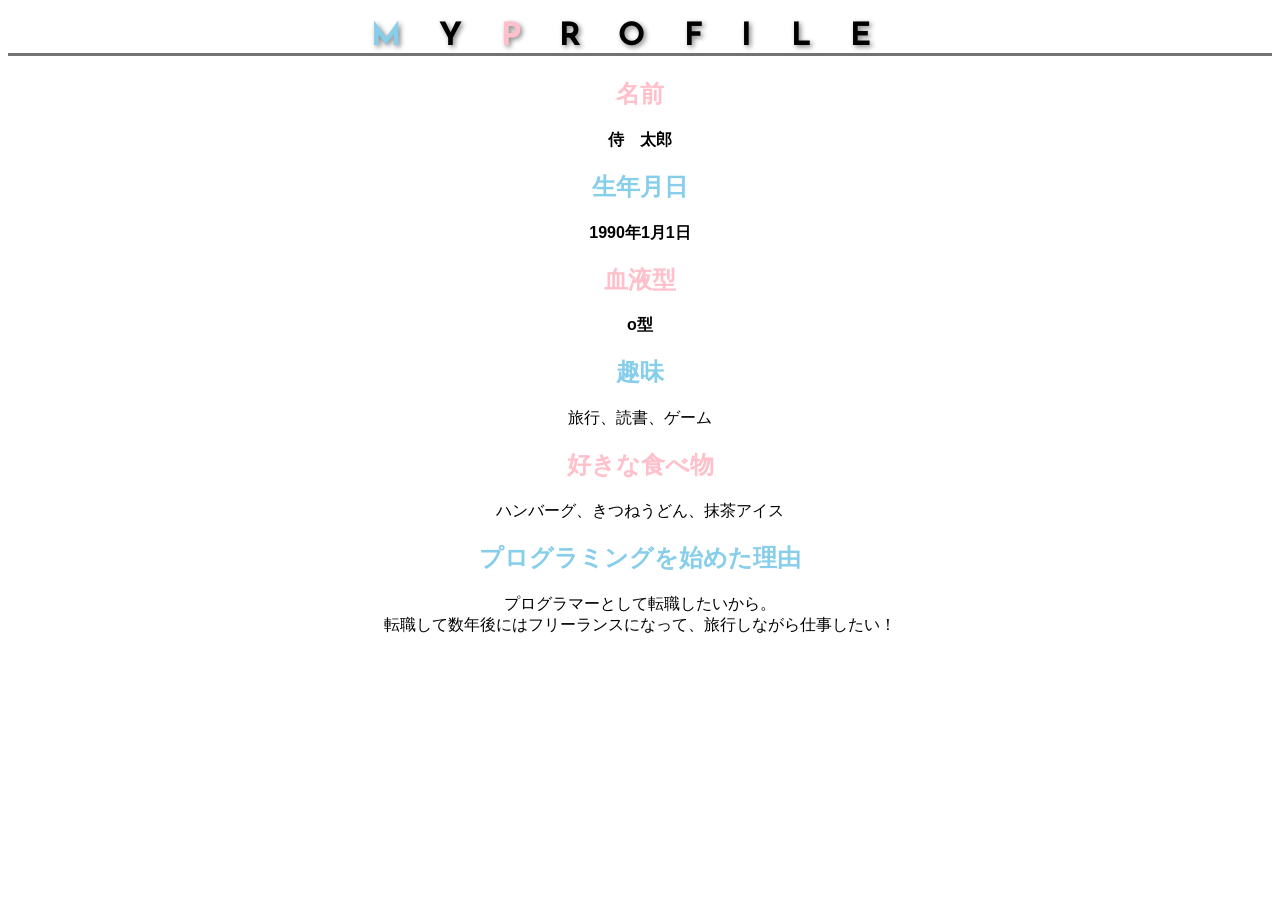
==== kadai_015/kadai_015.html @ a878a010 "kadai_015をアップロード" ====
<!DOCTYPE html>
<html>
<head>
    <title>15章課題</title>
    <meta charset="UTF-8">
    <meta name="description" content="このページは１５章の課題です。">
    <link rel="stylesheet" href="style.css">
    <link rel="preconnect" href="https://fonts.googleapis.com">
    <link rel="preconnect" href="https://fonts.gstatic.com" crossorigin>
    <link href="https://fonts.googleapis.com/css2?family=Josefin+Sans&display=swap" rel="stylesheet">
    <link rel="preconnect" href="https://fonts.googleapis.com">
<link rel="preconnect" href="https://fonts.gstatic.com" crossorigin>
<link href="https://fonts.googleapis.com/css2?family=Josefin+Sans:ital,wght@0,100..700;1,100..700&family=Noto+Sans+JP:wght@100..900&family=Open+Sans:ital,wght@0,300..800;1,300..800&family=Roboto:ital,wght@0,100..900;1,100..900&family=Sawarabi+Mincho&family=Zen+Old+Mincho&display=swap" rel="stylesheet">
</head>
<body>
    <h1><span class="blue">M</span>Y<span class="pink">P</span>ROFILE</h1>
    <div id="basic">
    <h2 class="pink">名前</h2>
    <p class="text1">侍　太郎</p>
    <h2 class="blue">生年月日</h2>
    <p class="text1">1990年1月1日</p>
    <h2 class="pink">血液型</h2>
    <P class="text1">o型</P>
    </div>
    <h2 class="blue">趣味</h2>
    <p>旅行、読書、ゲーム</p>
    <h2 class="pink">好きな食べ物</h2>
    <P>ハンバーグ、きつねうどん、抹茶アイス</P>
    <h2 class="blue">プログラミングを始めた理由</h2>
    <p>プログラマーとして転職したいから。<br>転職して数年後にはフリーランスになって、旅行しながら仕事したい！</p>
</body>
</html>
---- kadai_015/style.css ----
select{font-size: 20px;}
body{
    font-family: "Arial", "Meiryo", sans-serif;}
h1{font-family: "Josefin Sans", sans-serif;
    font-optical-sizing: auto;
    font-weight: <weight>;
    font-style: normal;
    text-align:center;
    text-size-adjust: 2em;
    text-shadow: 2px 2px 5px grey;
    letter-spacing: 1.2em;
    border-bottom:solid 3px rgb(115, 115, 114)
    }
span.blue{color:rgb(135, 206, 235)}
span.pink{color:rgb(255, 192, 203)}
div{id=basic}
h2{text-align:center;}
h2.pink{color:rgb(255, 192, 203)}
h2.blue{color:rgb(135, 206, 235)}
p{text-align:center;}
p.text1{font-weight:bold;}
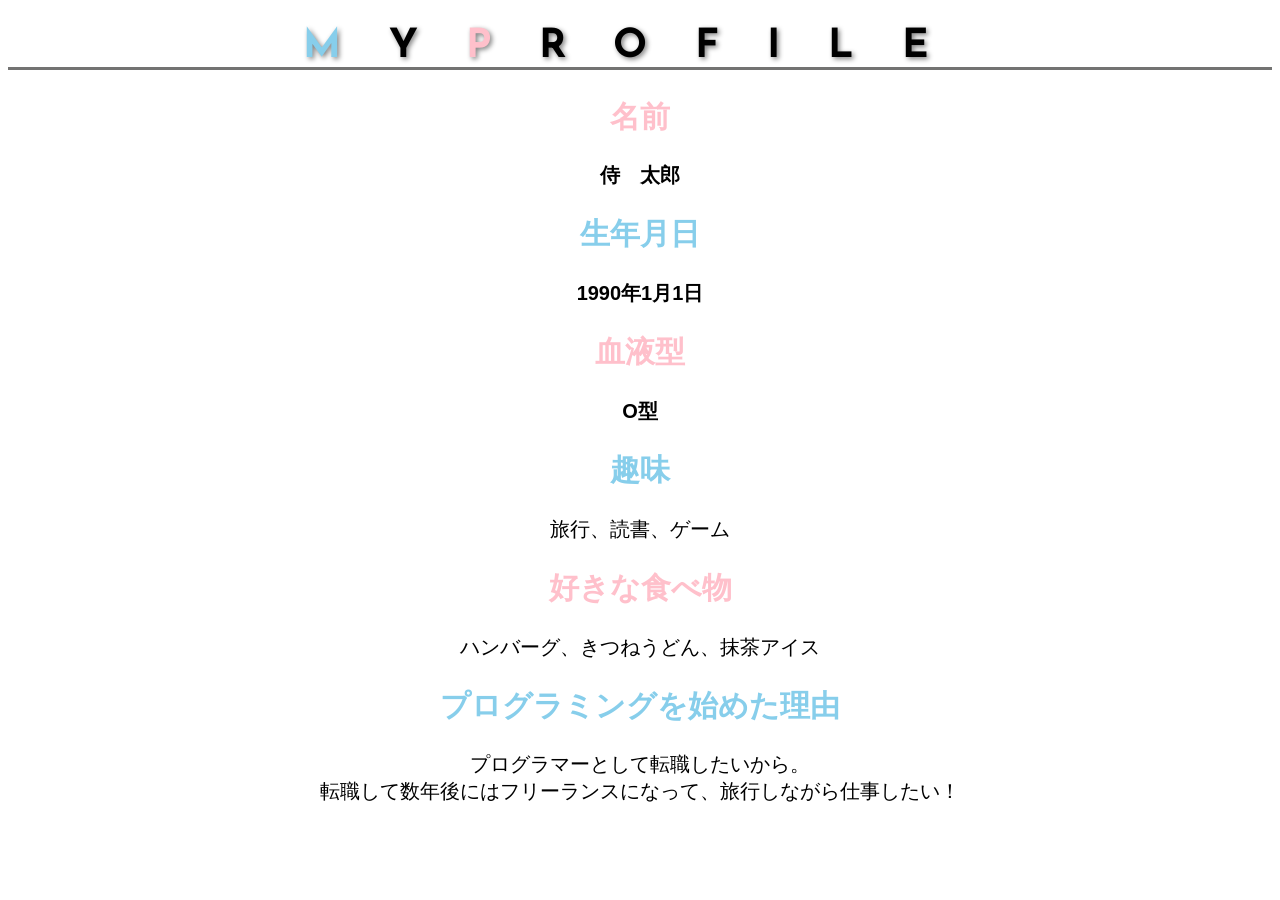
==== commit 03a77321: "kadai_015をアップロード" ====
--- a/kadai_015/kadai_015.html
+++ b/kadai_015/kadai_015.html
@@ -16,11 +16,11 @@
     <h1><span class="blue">M</span>Y<span class="pink">P</span>ROFILE</h1>
     <div id="basic">
     <h2 class="pink">名前</h2>
-    <p class="text1">侍　太郎</p>
+    <p >侍　太郎</p>
     <h2 class="blue">生年月日</h2>
-    <p class="text1">1990年1月1日</p>
+    <p >1990年1月1日</p>
     <h2 class="pink">血液型</h2>
-    <P class="text1">o型</P>
+    <P >O型</P>
     </div>
     <h2 class="blue">趣味</h2>
     <p>旅行、読書、ゲーム</p>
--- a/kadai_015/style.css
+++ b/kadai_015/style.css
@@ -1,21 +1,17 @@
-select{font-size: 20px;}
-body{
-    font-family: "Arial", "Meiryo", sans-serif;}
+html{font-size: 20px;}
+body{font-family: "Arial", "Meiryo", sans-serif;}
 h1{font-family: "Josefin Sans", sans-serif;
-    font-optical-sizing: auto;
-    font-weight: <weight>;
-    font-style: normal;
     text-align:center;
-    text-size-adjust: 2em;
+    text-size: 2em;
     text-shadow: 2px 2px 5px grey;
     letter-spacing: 1.2em;
     border-bottom:solid 3px rgb(115, 115, 114)
     }
-span.blue{color:rgb(135, 206, 235)}
-span.pink{color:rgb(255, 192, 203)}
+.blue{color:skyblue;}
+.pink{color:rgb(255, 192, 203)}
 div{id=basic}
 h2{text-align:center;}
 h2.pink{color:rgb(255, 192, 203)}
-h2.blue{color:rgb(135, 206, 235)}
+h2.blue{color:skyblue;}
 p{text-align:center;}
-p.text1{font-weight:bold;}+div{font-weight: bold;}
